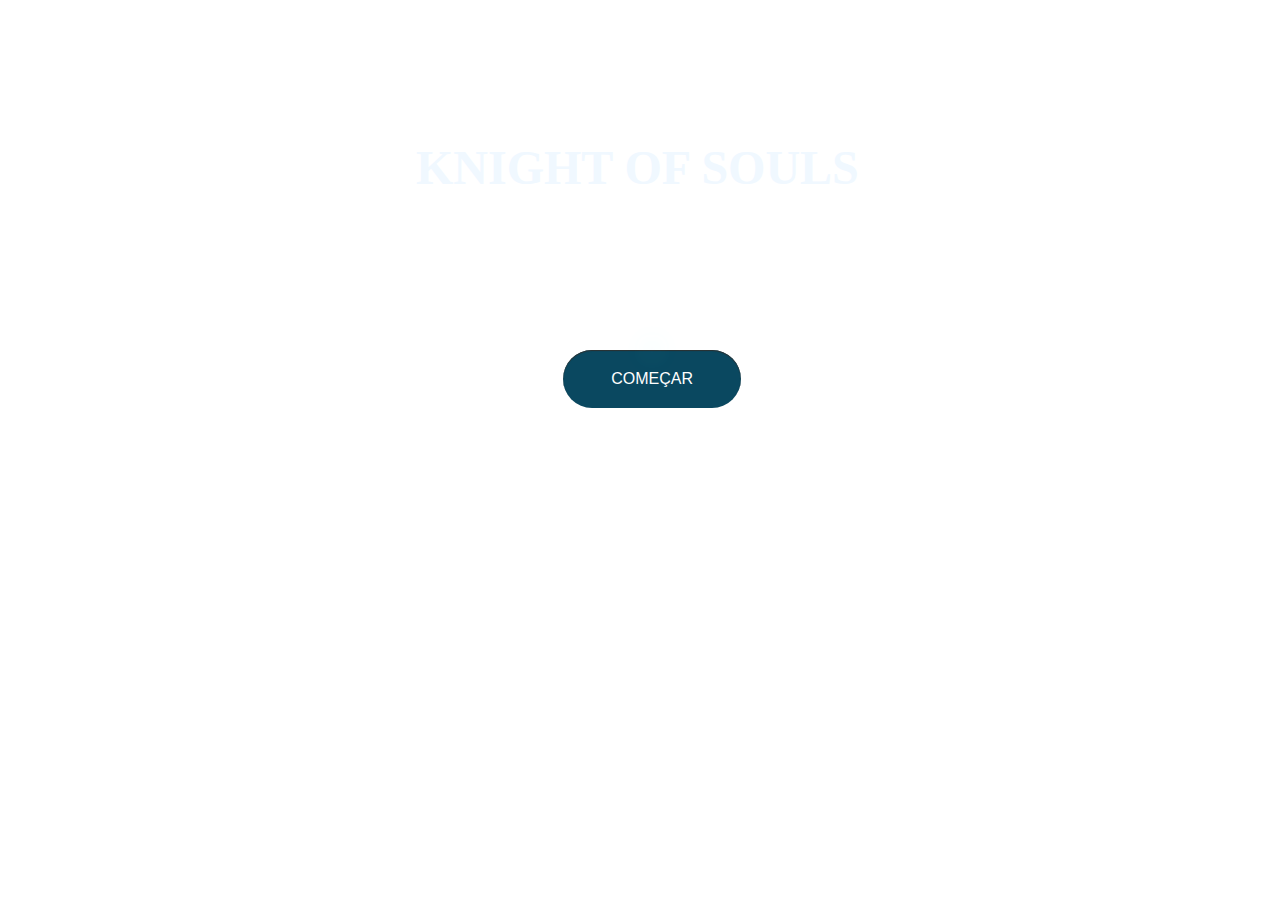
==== index.html @ 667ad9f9 "att4" ====
<!DOCTYPE html>
<html lang="en">
<head>
    <meta charset="UTF-8">
    <meta name="viewport" content="width=device-width, initial-scale=1.0">
    <link rel="stylesheet" href="estilo.css">
    <title>Document</title>
    
</head>
<body>
    <section class="pag1">
       <h1>KNIGHT OF SOULS</h1>
       <div class="button-cont">
        <a href="pag2.html"><button class="button">COMEÇAR</button></a>
      </div>
        <img src="../Gameteste/imagens/perso2.gif" alt="" class="personagem1">
      

    </section>


</body>
</html>
---- estilo.css ----
*{
    margin: 0;
    padding: 0;
    box-sizing: border-box;
}

.pag1{
    position: relative;
    width: 50%;
    height: 700px;
    margin: 0 auto;
    background-image: url(../Gameteste/imagens/cenario1.gif);
    background-size: cover;
    background-repeat: no-repeat;
    overflow: hidden;
 
}


h1{
   position: absolute;
    color: aliceblue;
    font-size: 300%;
    top: 20%;
    left: 15%;
    

}
.personagem1{
    position: absolute;
    top: 500px;
}

/*---------- BOTAO --------------- */
.button-cont {
  position: relative;
  width: fit-content;
  height: fit-content;
  border-radius: 9999px;
  top: 50%;
  left: 38%;
}

.button-cont::before {
  content: "";
  position: absolute;
  top: 0%;
  left: 50%;
  transform: translate(-50%, -50%);
  width: 0;
  height: 0;
  background: #dae9ec;
  border-radius: 50%;
  filter: blur(30px);
  opacity: 0.8;
  transition: all 0.1s cubic-bezier(1, 0, 0, 1);
}

.button-cont:hover::before {
  width: 100%;
  height: 25px;
}

.button {
  cursor: pointer;
  position: relative;
  padding: 20px 48px;
  background-color: #0a4860;
  font-size: 16px;
  color: #fefefe;
  font-weight: 500;
  border: none;
  border-radius: 9999px;
  backdrop-filter: blur(4px);
  box-shadow: inset 0px 1px 1px #2c3030;
  transition: all 0.2s ease-in-out, box-shadow 0.1s ease-in-out;
}

.button::before {
  content: "";
  position: absolute;
  top: 0;
  left: 50%;
  transform: translate(-50%, 0%);
  width: 0;
  height: 0;
  border-radius: 50%;
  box-shadow: 0px 0px 25px 3px #67e8f97e;
  transition: all 0.2s cubic-bezier(1, 0, 0, 1);
}

.button::after {
  content: "";
  position: absolute;
  top: 0;
  left: 50%;
  transform: translate(-50%, 0%);
  width: 0;
  height: 0;
  background-image: linear-gradient(
    to right,
    #06b5d400,
    #4ec4db00,
    #72d0e200,
    #90ddea3d,
    #ace9f277,
    #ace9f2,
    #ace9f2,
    #ace9f277,
    #90ddea3d,
    #72d0e200,
    #4ec3db00,
    #06b6d400
  );
  border-radius: 0 0 50% 50%;
  opacity: 0.8;
  filter: drop-shadow(0px 0px 30px #06b6d4);
  transition: all 0.2s cubic-bezier(1, 0, 0, 1);
}

.button-cont:hover .button {
  background: #18181898;
  box-shadow: inset 0px 0px 0px #fefefe;
}

.button-cont:hover .button::before {
  width: 30%;
  height: 2px;
}

.button-cont:hover .button::after {
  width: 100%;
  height: 2px;
}
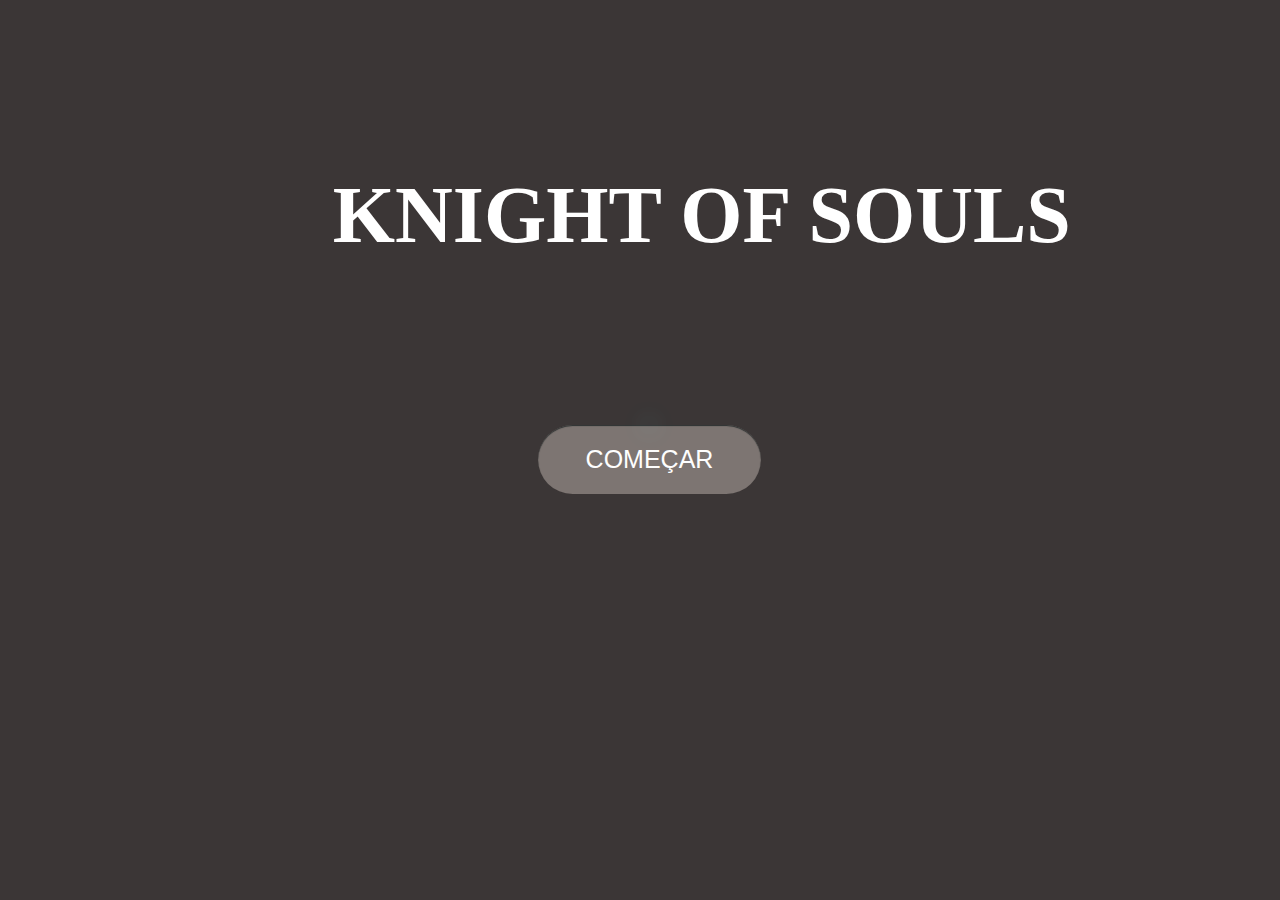
==== commit 0db38e60: "att5" ====
--- a/index.html
+++ b/index.html
@@ -13,7 +13,7 @@
        <div class="button-cont">
         <a href="pag2.html"><button class="button">COMEÇAR</button></a>
       </div>
-        <img src="../Gameteste/imagens/perso2.gif" alt="" class="personagem1">
+       
       
 
     </section>
--- a/estilo.css
+++ b/estilo.css
@@ -2,12 +2,13 @@
     margin: 0;
     padding: 0;
     box-sizing: border-box;
+    background-color: #3b3636;
 }
 
 .pag1{
     position: relative;
-    width: 50%;
-    height: 700px;
+    width: 80%;
+    height: 850px;
     margin: 0 auto;
     background-image: url(../Gameteste/imagens/cenario1.gif);
     background-size: cover;
@@ -19,17 +20,15 @@
 
 h1{
    position: absolute;
-    color: aliceblue;
-    font-size: 300%;
+    color: rgb(255, 255, 255);
+    background-color: transparent;
+    font-size: 500%;
     top: 20%;
-    left: 15%;
+    left: 20%;
     
 
 }
-.personagem1{
-    position: absolute;
-    top: 500px;
-}
+
 
 /*---------- BOTAO --------------- */
 .button-cont {
@@ -38,7 +37,7 @@
   height: fit-content;
   border-radius: 9999px;
   top: 50%;
-  left: 38%;
+  left: 40%;
 }
 
 .button-cont::before {
@@ -65,8 +64,8 @@
   cursor: pointer;
   position: relative;
   padding: 20px 48px;
-  background-color: #0a4860;
-  font-size: 16px;
+  background-color: #7d7572;
+  font-size: 25px;
   color: #fefefe;
   font-weight: 500;
   border: none;
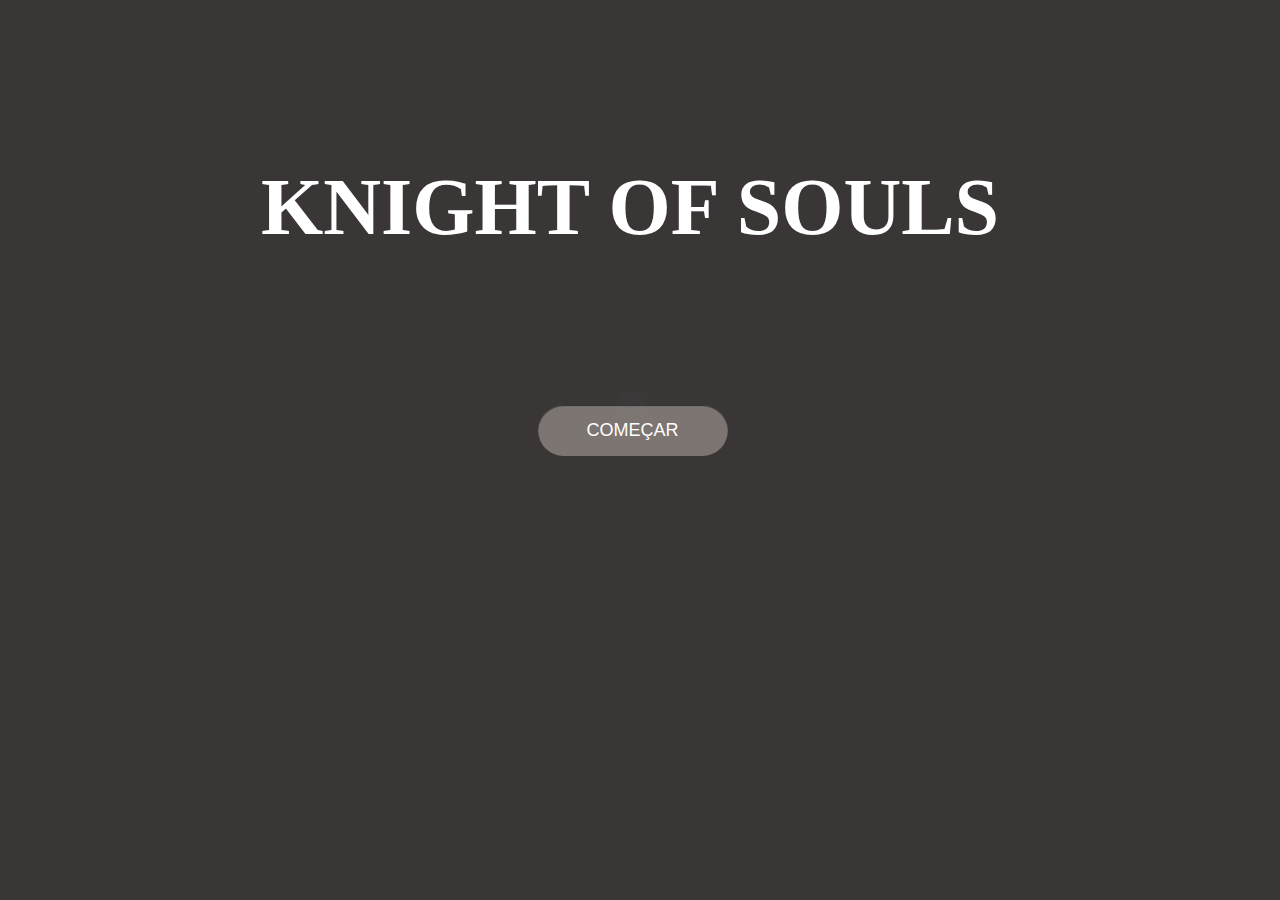
==== commit b8e0036a: "att6" ====
--- a/index.html
+++ b/index.html
@@ -13,7 +13,7 @@
        <div class="button-cont">
         <a href="pag2.html"><button class="button">COMEÇAR</button></a>
       </div>
-       
+      
       
 
     </section>
--- a/estilo.css
+++ b/estilo.css
@@ -3,17 +3,20 @@
     padding: 0;
     box-sizing: border-box;
     background-color: #3b3636;
+    
 }
+
 
 .pag1{
     position: relative;
     width: 80%;
-    height: 850px;
+    height: 90vh;
     margin: 0 auto;
     background-image: url(../Gameteste/imagens/cenario1.gif);
     background-size: cover;
     background-repeat: no-repeat;
     overflow: hidden;
+    
  
 }
 
@@ -24,7 +27,7 @@
     background-color: transparent;
     font-size: 500%;
     top: 20%;
-    left: 20%;
+    left: 13%;
     
 
 }
@@ -63,9 +66,9 @@
 .button {
   cursor: pointer;
   position: relative;
-  padding: 20px 48px;
+  padding: 15px 49px;
   background-color: #7d7572;
-  font-size: 25px;
+  font-size: 18px;
   color: #fefefe;
   font-weight: 500;
   border: none;
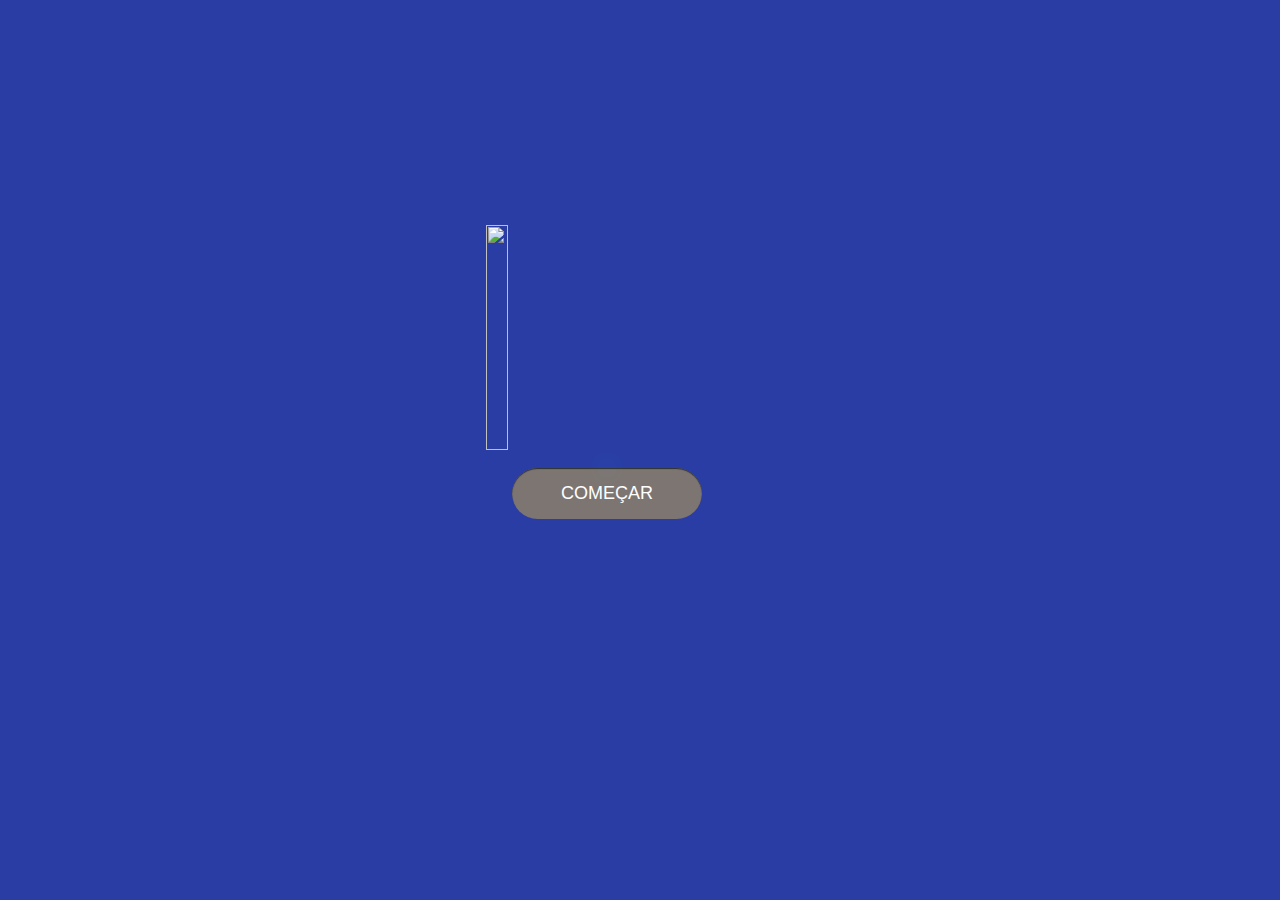
==== commit 63b7f71a: "MudançaDeJogo" ====
--- a/index.html
+++ b/index.html
@@ -9,12 +9,12 @@
 </head>
 <body>
     <section class="pag1">
-       <h1>KNIGHT OF SOULS</h1>
+      <img src="../Gameteste/imagens/fundoMenu.gif" alt="" class="fundo">
+      <img src="../Gameteste/imagens/menu.png" alt="" class="digivice">
+      <img src="../Gameteste/imagens/perso5.gif" alt="" class="brasao1">
        <div class="button-cont">
         <a href="pag2.html"><button class="button">COMEÇAR</button></a>
       </div>
-      
-      
 
     </section>
 
--- a/estilo.css
+++ b/estilo.css
@@ -2,23 +2,52 @@
     margin: 0;
     padding: 0;
     box-sizing: border-box;
-    background-color: #3b3636;
+   
     
 }
 
 
 .pag1{
     position: relative;
-    width: 80%;
-    height: 90vh;
+    width: 100%;
+    height: 100vh;
     margin: 0 auto;
-    background-image: url(../Gameteste/imagens/cenario1.gif);
+    background-color: rgb(42, 61, 165);
     background-size: cover;
     background-repeat: no-repeat;
     overflow: hidden;
-    
  
 }
+
+.digivice{
+  position: relative;
+  
+  width: 40%;
+  left: 28%;
+  top: 10%;
+}
+.brasao1{
+  position: relative;
+ 
+  width: 8%;
+  right:0%;
+  top: -23%;
+}
+
+.fundo{
+  position: absolute;
+  height: 25vh;
+  width: 13%;
+  left: 38%;
+  top: 25%;
+}
+
+
+
+
+
+
+
 
 
 h1{
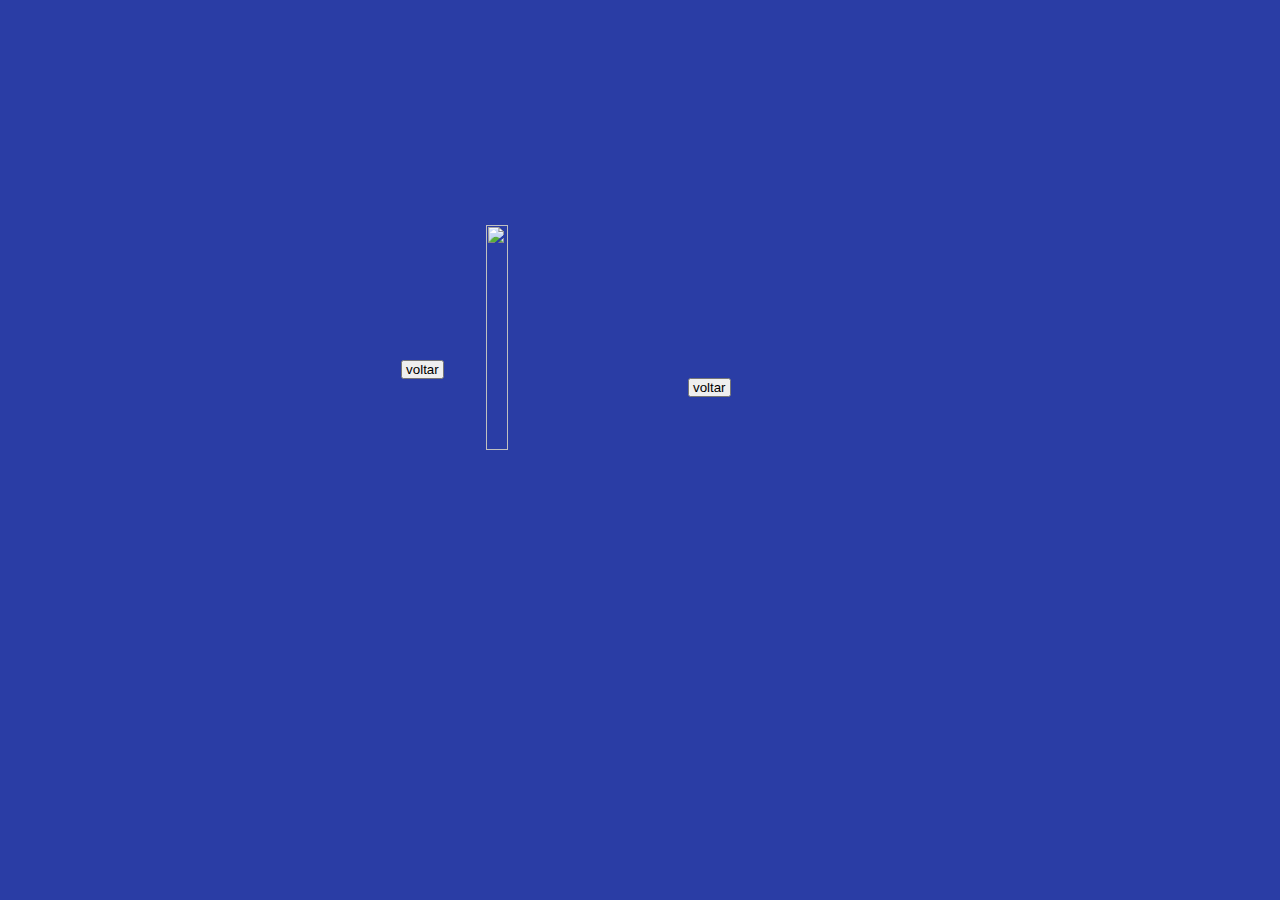
==== commit 77bfe9ad: "att1" ====
--- a/index.html
+++ b/index.html
@@ -4,6 +4,7 @@
     <meta charset="UTF-8">
     <meta name="viewport" content="width=device-width, initial-scale=1.0">
     <link rel="stylesheet" href="estilo.css">
+     <script src="javascript.js" defer></script>
     <title>Document</title>
     
 </head>
@@ -11,9 +12,11 @@
     <section class="pag1">
       <img src="../Gameteste/imagens/fundoMenu.gif" alt="" class="fundo">
       <img src="../Gameteste/imagens/menu.png" alt="" class="digivice">
-      <img src="../Gameteste/imagens/perso5.gif" alt="" class="brasao1">
-       <div class="button-cont">
-        <a href="pag2.html"><button class="button">COMEÇAR</button></a>
+      <img src="../Gameteste/imagens/perso1.gif" alt="" class="perso1">
+      
+       <div class="buttons">
+        <button class="btnvoltar">voltar</button>
+        <button class="btnproximo">voltar</button>
       </div>
 
     </section>
--- a/estilo.css
+++ b/estilo.css
@@ -26,10 +26,9 @@
   left: 28%;
   top: 10%;
 }
-.brasao1{
+.perso1{
   position: relative;
- 
-  width: 8%;
+  width: 5%;
   right:0%;
   top: -23%;
 }
@@ -41,13 +40,6 @@
   left: 38%;
   top: 25%;
 }
-
-
-
-
-
-
-
 
 
 h1{
@@ -63,103 +55,30 @@
 
 
 /*---------- BOTAO --------------- */
-.button-cont {
+
+
+.buttons {
+  cursor: pointer;
+  position: absolute;
+  left: 50%;
+  top: 20%;
+  gap: 20px;
+  width: 34%;
+}
+.btnvoltar{
   position: relative;
-  width: fit-content;
-  height: fit-content;
-  border-radius: 9999px;
-  top: 50%;
-  left: 40%;
+  right: 55%;
+  width: 10%;
+  top: 20vh;
 }
-
-.button-cont::before {
-  content: "";
-  position: absolute;
-  top: 0%;
-  left: 50%;
-  transform: translate(-50%, -50%);
-  width: 0;
-  height: 0;
-  background: #dae9ec;
-  border-radius: 50%;
-  filter: blur(30px);
-  opacity: 0.8;
-  transition: all 0.1s cubic-bezier(1, 0, 0, 1);
+.btnvoltar:active{
+  background-color: blue;
 }
-
-.button-cont:hover::before {
-  width: 100%;
-  height: 25px;
+.btnproximo{
+  position: relative;
+  width: 10%;
+  top: 22vh;
 }
-
-.button {
-  cursor: pointer;
-  position: relative;
-  padding: 15px 49px;
-  background-color: #7d7572;
-  font-size: 18px;
-  color: #fefefe;
-  font-weight: 500;
-  border: none;
-  border-radius: 9999px;
-  backdrop-filter: blur(4px);
-  box-shadow: inset 0px 1px 1px #2c3030;
-  transition: all 0.2s ease-in-out, box-shadow 0.1s ease-in-out;
+.btnproximo:active{
+  background-color:brown;
 }
-
-.button::before {
-  content: "";
-  position: absolute;
-  top: 0;
-  left: 50%;
-  transform: translate(-50%, 0%);
-  width: 0;
-  height: 0;
-  border-radius: 50%;
-  box-shadow: 0px 0px 25px 3px #67e8f97e;
-  transition: all 0.2s cubic-bezier(1, 0, 0, 1);
-}
-
-.button::after {
-  content: "";
-  position: absolute;
-  top: 0;
-  left: 50%;
-  transform: translate(-50%, 0%);
-  width: 0;
-  height: 0;
-  background-image: linear-gradient(
-    to right,
-    #06b5d400,
-    #4ec4db00,
-    #72d0e200,
-    #90ddea3d,
-    #ace9f277,
-    #ace9f2,
-    #ace9f2,
-    #ace9f277,
-    #90ddea3d,
-    #72d0e200,
-    #4ec3db00,
-    #06b6d400
-  );
-  border-radius: 0 0 50% 50%;
-  opacity: 0.8;
-  filter: drop-shadow(0px 0px 30px #06b6d4);
-  transition: all 0.2s cubic-bezier(1, 0, 0, 1);
-}
-
-.button-cont:hover .button {
-  background: #18181898;
-  box-shadow: inset 0px 0px 0px #fefefe;
-}
-
-.button-cont:hover .button::before {
-  width: 30%;
-  height: 2px;
-}
-
-.button-cont:hover .button::after {
-  width: 100%;
-  height: 2px;
-}
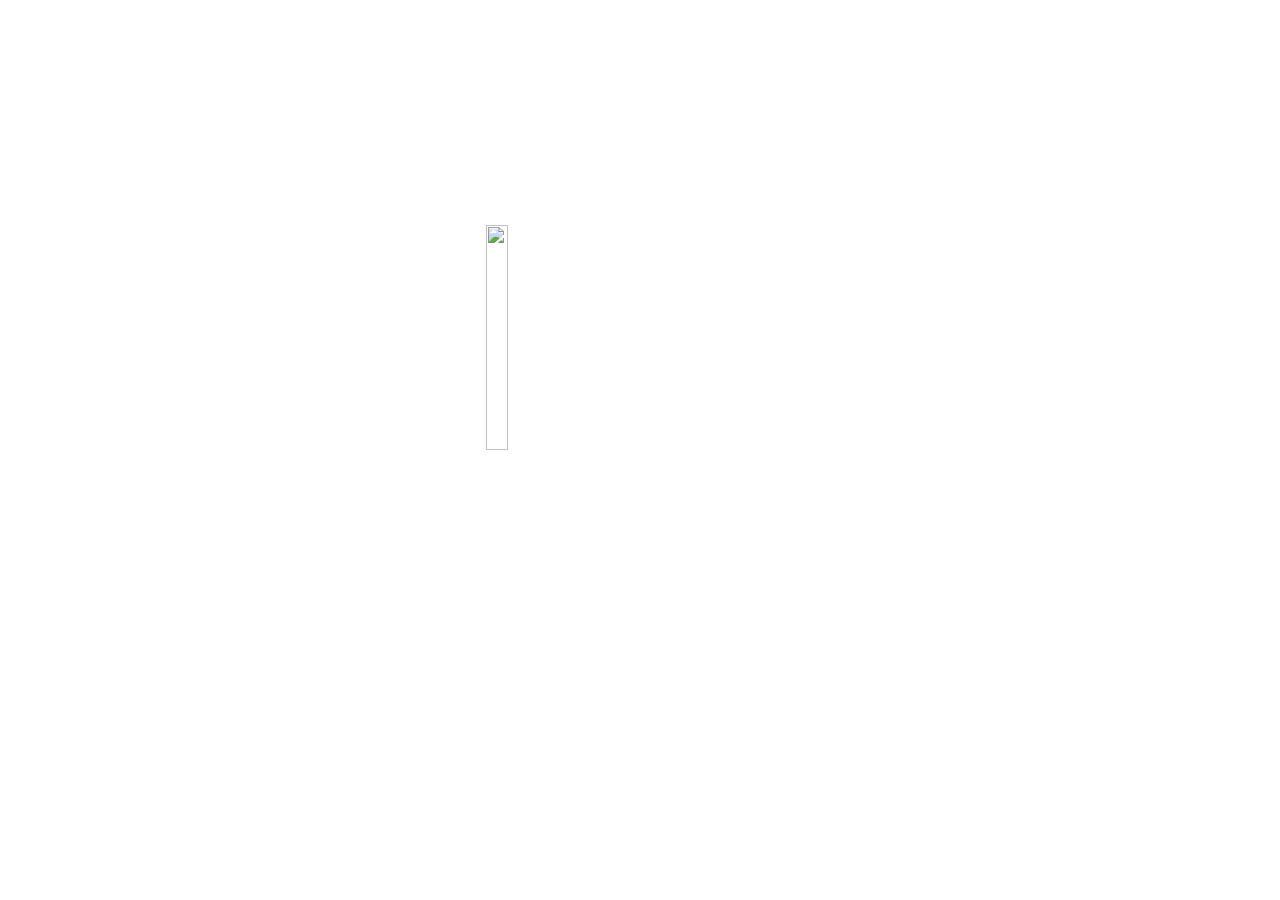
==== commit 344cb395: "att2" ====
--- a/index.html
+++ b/index.html
@@ -12,11 +12,12 @@
     <section class="pag1">
       <img src="../Gameteste/imagens/fundoMenu.gif" alt="" class="fundo">
       <img src="../Gameteste/imagens/menu.png" alt="" class="digivice">
-      <img src="../Gameteste/imagens/perso1.gif" alt="" class="perso1">
+      <img src="../Gameteste/imagens/brasao1.gif" alt="" class="perso1">
       
        <div class="buttons">
-        <button class="btnvoltar">voltar</button>
-        <button class="btnproximo">voltar</button>
+        <button class="op1"></button>
+        <button class="op2"></button>
+        <button class="op3"></button>
       </div>
 
     </section>
--- a/estilo.css
+++ b/estilo.css
@@ -12,7 +12,7 @@
     width: 100%;
     height: 100vh;
     margin: 0 auto;
-    background-color: rgb(42, 61, 165);
+    background-image: url(../Gameteste/imagens/imgfundo2.gif);
     background-size: cover;
     background-repeat: no-repeat;
     overflow: hidden;
@@ -28,9 +28,9 @@
 }
 .perso1{
   position: relative;
-  width: 5%;
+  width: 8%;
   right:0%;
-  top: -23%;
+  top: -24%;
 }
 
 .fundo{
@@ -65,20 +65,48 @@
   gap: 20px;
   width: 34%;
 }
-.btnvoltar{
+.op1{
+  cursor: pointer;
   position: relative;
-  right: 55%;
-  width: 10%;
-  top: 20vh;
+  right: 57%;
+  border-radius: 100%;
+  width: 17%;
+  height: 14vh;
+  top: 15vh;
+  background-color:transparent ;
+  border: none;
 }
-.btnvoltar:active{
-  background-color: blue;
+.op1:active{
+  background-color: rgb(67, 67, 199);
+  opacity: 20%;
 }
-.btnproximo{
+.op2{
+  cursor: pointer;
   position: relative;
-  width: 10%;
-  top: 22vh;
+  width: 21%;
+  height: 12vh;
+  border-radius: 100%;
+  top: 18vh;
+  right: 9%;
+  background-color:transparent ;
+  border: none;
 }
-.btnproximo:active{
-  background-color:brown;
+.op2:active{
+  background-color: rgb(67, 67, 199);
+  opacity: 20%;
 }
+.op3{
+  cursor: pointer;
+  position: relative;
+  width: 20%;
+  top: 0vh;
+  height: 10vh;
+  border-radius: 100%;
+  right: 27%;
+  background-color:transparent ;
+  border: none;
+}
+.op3:active{
+  background-color: rgb(67, 67, 199);
+  opacity: 20%;
+}
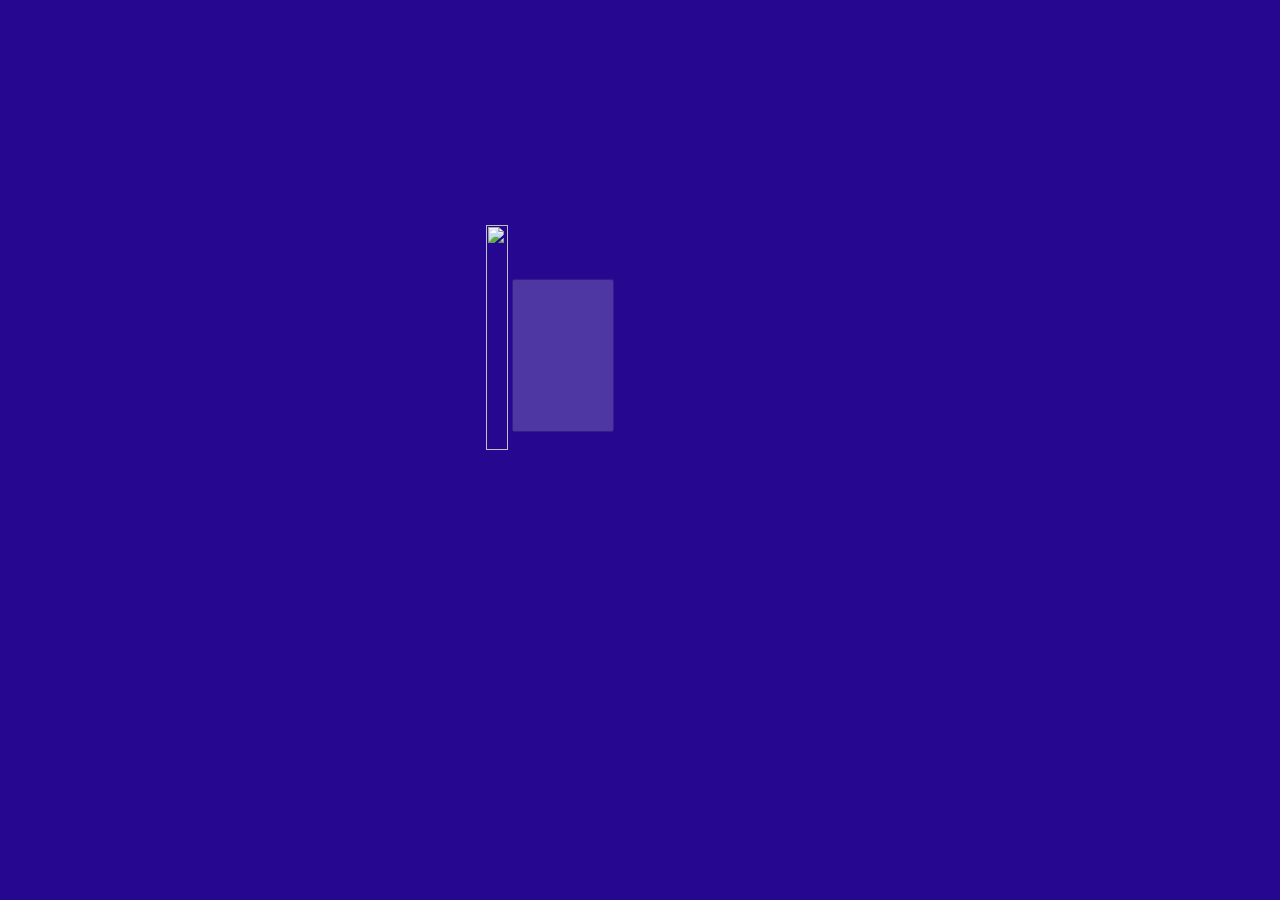
==== commit f669b208: "att3" ====
--- a/index.html
+++ b/index.html
@@ -1,27 +1,34 @@
 <!DOCTYPE html>
 <html lang="en">
+
 <head>
-    <meta charset="UTF-8">
-    <meta name="viewport" content="width=device-width, initial-scale=1.0">
-    <link rel="stylesheet" href="estilo.css">
-     <script src="javascript.js" defer></script>
-    <title>Document</title>
-    
+  <meta charset="UTF-8">
+  <meta name="viewport" content="width=device-width, initial-scale=1.0">
+  <link rel="stylesheet" href="estilo.css">
+  <script src="javascript.js" defer></script>
+  <title>Document</title>
+
 </head>
+
 <body>
-    <section class="pag1">
-      <img src="../Gameteste/imagens/fundoMenu.gif" alt="" class="fundo">
-      <img src="../Gameteste/imagens/menu.png" alt="" class="digivice">
-      <img src="../Gameteste/imagens/brasao1.gif" alt="" class="perso1">
-      
-       <div class="buttons">
-        <button class="op1"></button>
-        <button class="op2"></button>
-        <button class="op3"></button>
-      </div>
+  <section class="pag1">
+    <img src="../Gameteste/imagens/fundoMenu.gif" alt="" class="fundo">
+    <img src="../Gameteste/imagens/menu.png" alt="" class="digivice">
+    <img src="../Gameteste/imagens/brasao1.gif" alt="" class="perso1">
 
-    </section>
+    <div class="buttons">
+      <button class="op1"></button>
+      <button class="op2"></button>
+      <button class="op3"></button>
+    </div>
+    <div class="buttons2">
+     <a href="pag2.html"> <button class="iniciar"></button></a>
+
+    </div>
+
+  </section>
 
 
 </body>
+
 </html>--- a/estilo.css
+++ b/estilo.css
@@ -3,7 +3,6 @@
     padding: 0;
     box-sizing: border-box;
    
-    
 }
 
 
@@ -12,7 +11,7 @@
     width: 100%;
     height: 100vh;
     margin: 0 auto;
-    background-image: url(../Gameteste/imagens/imgfundo2.gif);
+    background-color: rgb(37, 7, 144);
     background-size: cover;
     background-repeat: no-repeat;
     overflow: hidden;
@@ -21,16 +20,19 @@
 
 .digivice{
   position: relative;
-  
   width: 40%;
   left: 28%;
   top: 10%;
+ 
 }
 .perso1{
   position: relative;
-  width: 8%;
-  right:0%;
-  top: -24%;
+ 
+  width:9%;
+  border-radius: 90;
+  right:1%;
+  top: -23%;
+ 
 }
 
 .fundo{
@@ -43,15 +45,27 @@
 
 
 h1{
-   position: absolute;
+    position: absolute;
     color: rgb(255, 255, 255);
     background-color: transparent;
     font-size: 500%;
     top: 20%;
     left: 13%;
-    
+}
 
+a{
+  cursor: pointer;
 }
+
+.iniciar{
+  position: absolute;
+  left: 40%;
+  width: 8%;
+  height: 17vh;
+  top: 31%;
+  opacity: 20%;
+}
+
 
 
 /*---------- BOTAO --------------- */
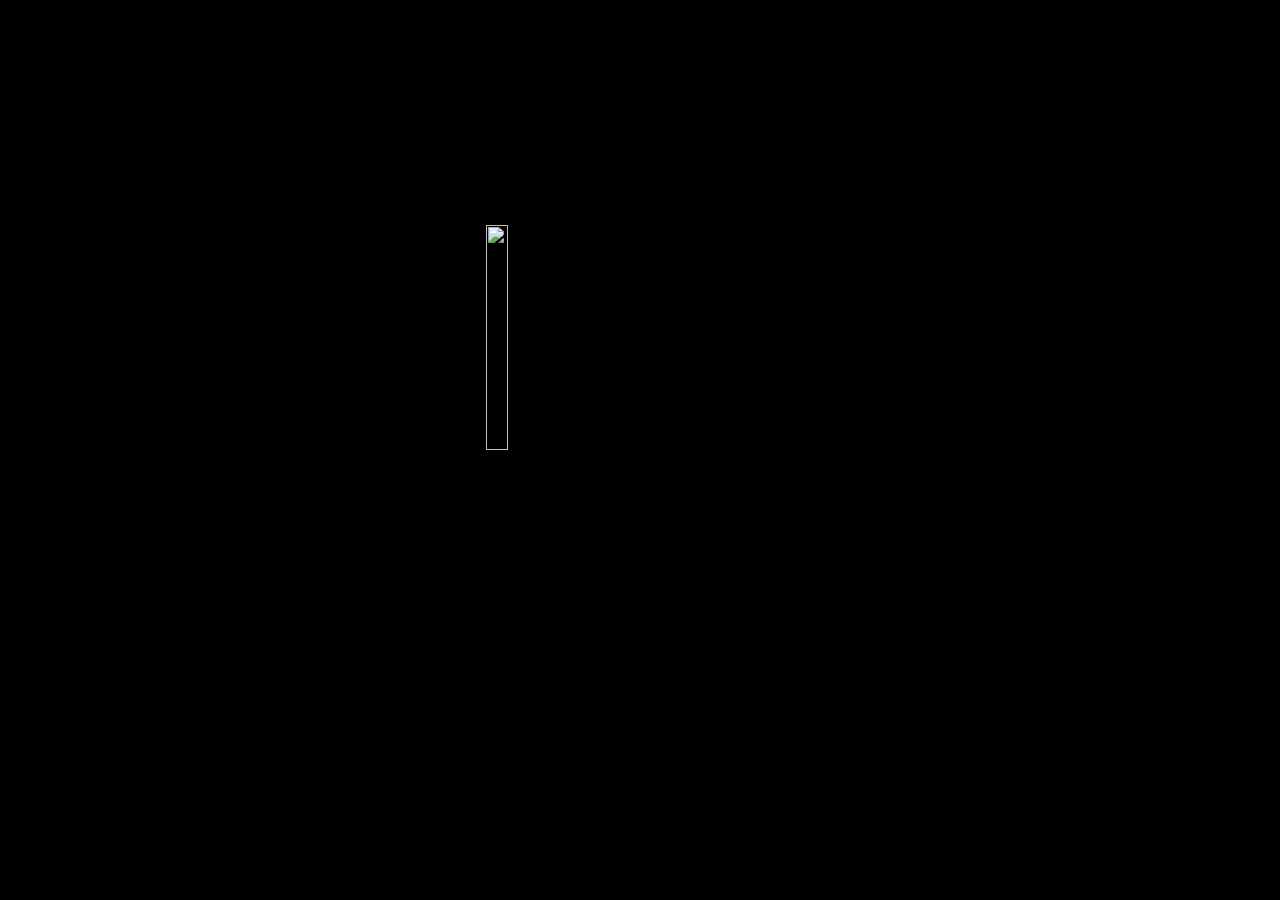
==== commit 348359d8: "att5" ====
--- a/index.html
+++ b/index.html
@@ -14,17 +14,15 @@
   <section class="pag1">
     <img src="../Gameteste/imagens/fundoMenu.gif" alt="" class="fundo">
     <img src="../Gameteste/imagens/menu.png" alt="" class="digivice">
-    <img src="../Gameteste/imagens/brasao1.gif" alt="" class="perso1">
-
+    <img src="../Gameteste/imagens/evolucao.gif" alt="" class="perso1">
+    <img src="../Gameteste/imagens/brasao3.gif" alt="" class="Megabrasao">
+    <img src="../Gameteste/imagens/brasao3.gif" alt="" class="Megabrasao2">
     <div class="buttons">
-      <button class="op1"></button>
+      <a href="pag2.html"><button class="op1"></button></a>
       <button class="op2"></button>
       <button class="op3"></button>
     </div>
-    <div class="buttons2">
-     <a href="pag2.html"> <button class="iniciar"></button></a>
 
-    </div>
 
   </section>
 
--- a/estilo.css
+++ b/estilo.css
@@ -11,11 +11,10 @@
     width: 100%;
     height: 100vh;
     margin: 0 auto;
-    background-color: rgb(37, 7, 144);
+    background-color: rgb(0, 0, 0);
     background-size: cover;
     background-repeat: no-repeat;
     overflow: hidden;
- 
 }
 
 .digivice{
@@ -27,11 +26,10 @@
 }
 .perso1{
   position: relative;
- 
   width:9%;
   border-radius: 90;
   right:1%;
-  top: -23%;
+  top: -24%;
  
 }
 
@@ -57,13 +55,21 @@
   cursor: pointer;
 }
 
-.iniciar{
+.Megabrasao{
   position: absolute;
-  left: 40%;
-  width: 8%;
-  height: 17vh;
-  top: 31%;
-  opacity: 20%;
+  width: 30%;
+  height: 70vh;
+  right: 70%;
+  top: 10vh;
+  opacity: 0;
+}
+.Megabrasao2{
+  position: absolute;
+  width: 30%;
+  height: 70vh;
+  right: 0%;
+  top: 10vh;
+  opacity: 0;
 }
 
 
@@ -82,17 +88,20 @@
 .op1{
   cursor: pointer;
   position: relative;
+  color: rgb(0, 0, 0);
+  font-size: 150%;
   right: 57%;
   border-radius: 100%;
   width: 17%;
-  height: 14vh;
+  height: 13vh;
   top: 15vh;
   background-color:transparent ;
   border: none;
+  opacity: 10%;
+  z-index: 999;
 }
-.op1:active{
-  background-color: rgb(67, 67, 199);
-  opacity: 20%;
+.op1:hover{
+  opacity: 0%;
 }
 .op2{
   cursor: pointer;
